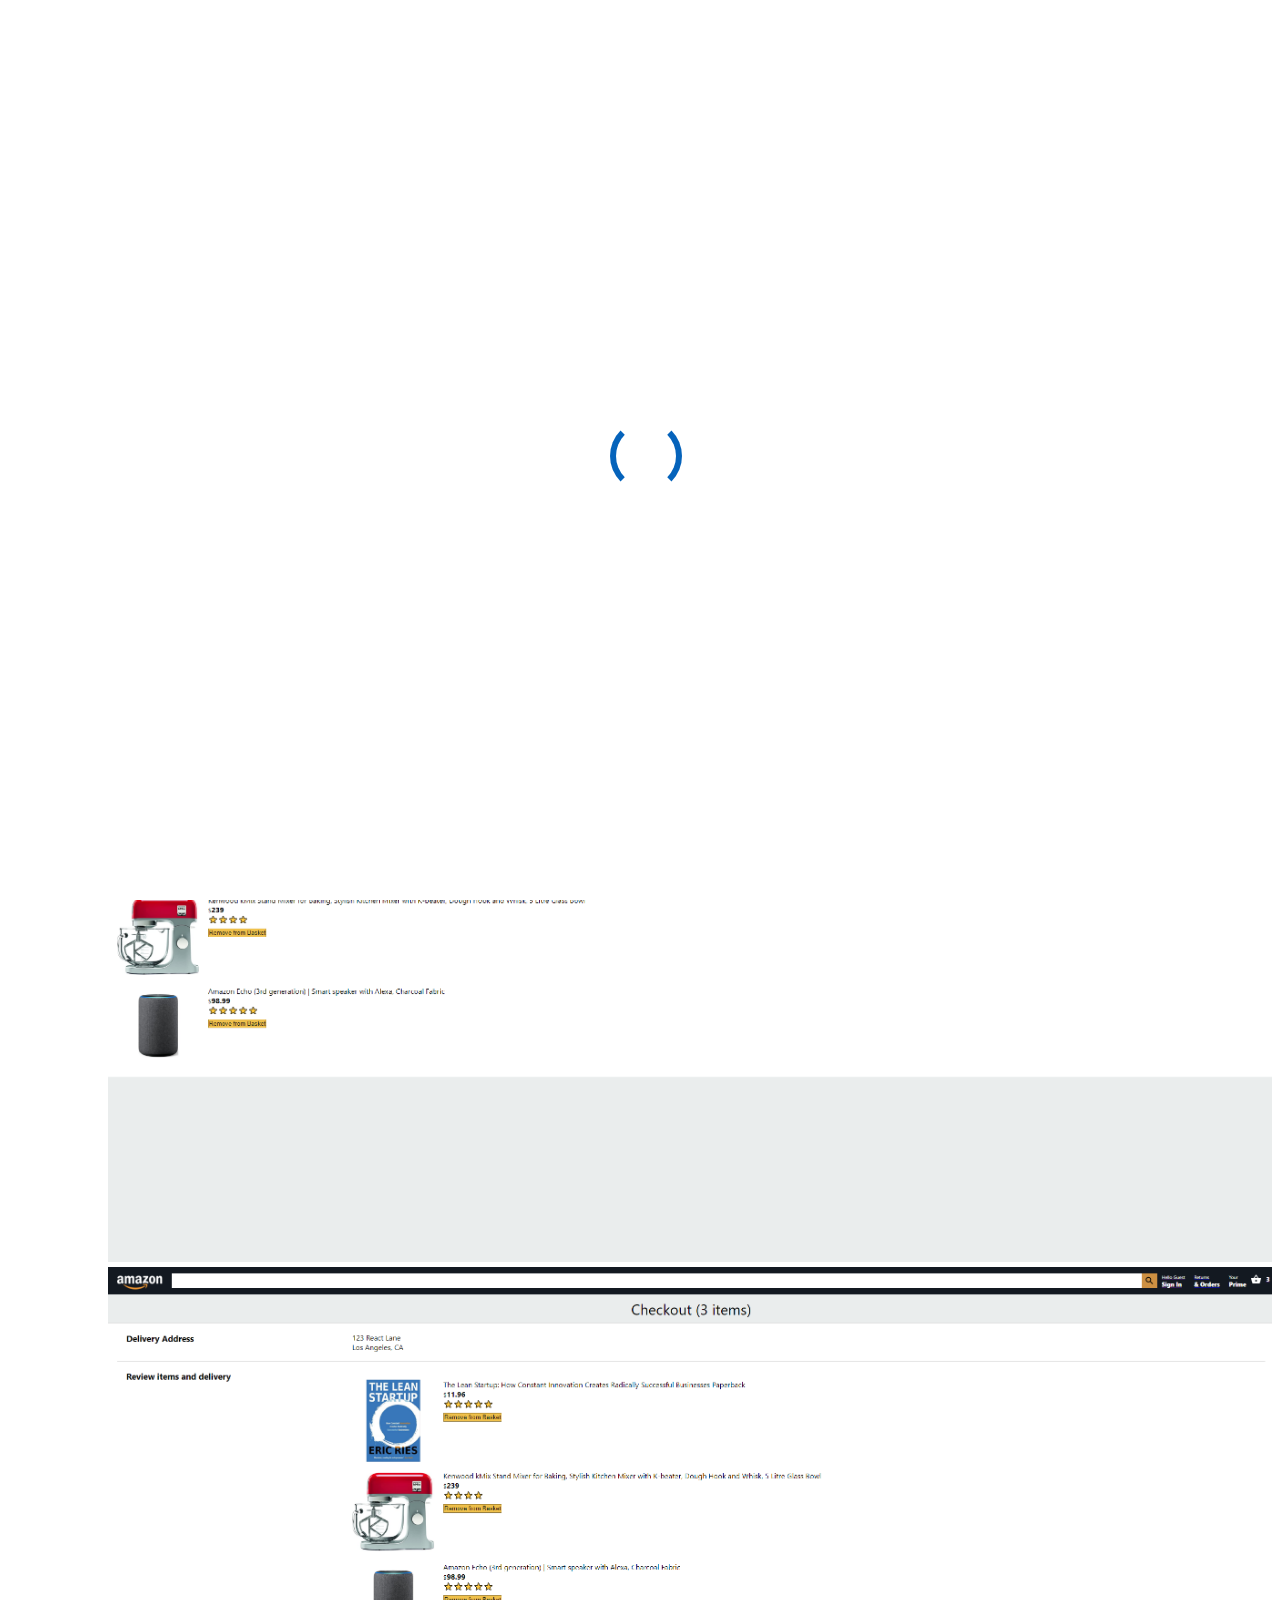
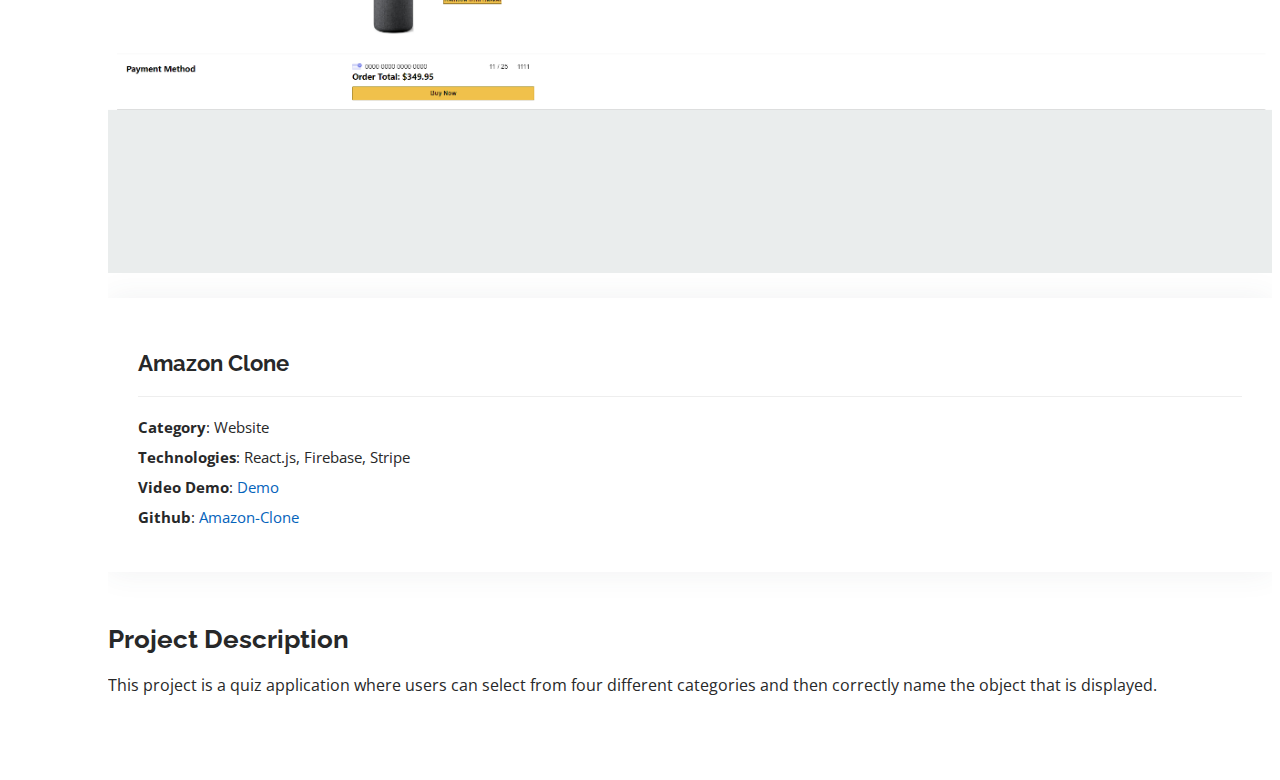
==== projects/amazon.html @ 1b66c7c2 "updates" ====
<!DOCTYPE html>
<html lang="en">
	<head>
		<meta charset="utf-8" />
		<meta content="width=device-width, initial-scale=1.0" name="viewport" />

		<title>Project Detail</title>
		<meta content="" name="description" />
		<meta content="" name="keywords" />

		<!-- Favicons -->
		<link href="../assets/img/favicon.png" rel="icon" />
		<link href="../assets/img/apple-touch-icon.png" rel="apple-touch-icon" />

		<!-- Google Fonts -->
		<link
			href="https://fonts.googleapis.com/css?family=Open+Sans:300,300i,400,400i,600,600i,700,700i|Raleway:300,300i,400,400i,500,500i,600,600i,700,700i|Poppins:300,300i,400,400i,500,500i,600,600i,700,700i"
			rel="stylesheet"
		/>

		<!-- Vendor CSS Files -->
		<link href="../assets/vendor/aos/aos.css" rel="stylesheet" />
		<link
			href="../assets/vendor/bootstrap/css/bootstrap.min.css"
			rel="stylesheet"
		/>
		<link
			href="../assets/vendor/bootstrap-icons/bootstrap-icons.css"
			rel="stylesheet"
		/>
		<link
			href="../assets/vendor/boxicons/css/boxicons.min.css"
			rel="stylesheet"
		/>
		<link
			href="../assets/vendor/glightbox/css/glightbox.min.css"
			rel="stylesheet"
		/>
		<link
			href="../assets/vendor/swiper/swiper-bundle.min.css"
			rel="stylesheet"
		/>

		<!-- Main CSS File -->
		<link href="../assets/css/style.css" rel="stylesheet" />
	</head>

	<body>
		<main id="main">
			<!-- ======= Portfolio Details Section ======= -->
			<section id="portfolio-details" class="portfolio-details">
				<div class="container">
					<div class="row gy-4">
						<div class="col-lg-8">
							<div class="portfolio-details-slider swiper-container">
								<div class="swiper-wrapper align-items-center">
									<div class="swiper-slide">
										<img
											style="width: 100%"
											src="../assets/img/portfolio/amazon-1.png"
											alt=""
										/>
									</div>

									<div class="swiper-slide">
										<img
											style="width: 100%"
											src="../assets/img/portfolio/amazon-2.png"
											alt=""
										/>
									</div>

									<div class="swiper-slide">
										<img
											style="width: 100%"
											src="../assets/img/portfolio/amazon-3.png"
											alt=""
										/>
									</div>
								</div>
								<div class="swiper-pagination"></div>
							</div>
						</div>

						<div class="col-lg-4">
							<div class="portfolio-info">
								<h3>Amazon Clone</h3>
								<ul>
									<li><strong>Category</strong>: Website</li>
									<li>
										<strong>Technologies</strong>: React.js, Firebase, Stripe
									</li>
									<li>
										<strong>Video Demo</strong>:
										<a target="_blank" href="#">Demo</a>
									</li>
									<li>
										<strong>Github</strong>:
										<a
											target="_blank"
											href="https://github.com/James-Havinga99/Amazon-Clone"
											>Amazon-Clone</a
										>
									</li>
								</ul>
							</div>
							<div class="portfolio-description">
								<h2>Project Description</h2>
								<p>
									This project is a quiz application where users can select from
									four different categories and then correctly name the object
									that is displayed.
								</p>
							</div>
						</div>
					</div>
				</div>
			</section>
			<!-- End Portfolio Details Section -->
		</main>
		<!-- End #main -->

		<div id="preloader"></div>
		<a
			href="#"
			class="back-to-top d-flex align-items-center justify-content-center"
			><i class="bi bi-arrow-up-short"></i
		></a>

		<!-- Vendor JS Files -->
		<script src="../assets/vendor/aos/aos.js"></script>
		<script src="../assets/vendor/bootstrap/js/bootstrap.bundle.min.js"></script>
		<script src="../assets/vendor/glightbox/js/glightbox.min.js"></script>
		<script src="../assets/vendor/isotope-layout/isotope.pkgd.min.js"></script>
		<script src="../assets/vendor/php-email-form/validate.js"></script>
		<script src="../assets/vendor/purecounter/purecounter.js"></script>
		<script src="../assets/vendor/swiper/swiper-bundle.min.js"></script>
		<script src="../assets/vendor/typed.js/typed.min.js"></script>
		<script src="../assets/vendor/waypoints/noframework.waypoints.js"></script>

		<!--Main JS File -->
		<script src="../assets/js/main.js"></script>
	</body>
</html>
---- assets/css/style.css ----
/*--------------------------------------------------------------
# General
--------------------------------------------------------------*/
body {
	font-family: "Open Sans", sans-serif;
	color: #272829;
}

a {
	color: #0563bb;
	text-decoration: none;
}

a:hover {
	color: #067ded;
	text-decoration: none;
}

h1,
h2,
h3,
h4,
h5,
h6 {
	font-family: "Raleway", sans-serif;
}

/*--------------------------------------------------------------
# Back to top button
--------------------------------------------------------------*/
.back-to-top {
	position: fixed;
	visibility: hidden;
	opacity: 0;
	right: 15px;
	bottom: 15px;
	z-index: 996;
	background: #0563bb;
	width: 40px;
	height: 40px;
	border-radius: 50px;
	transition: all 0.4s;
}

.back-to-top i {
	font-size: 28px;
	color: #fff;
	line-height: 0;
}

.back-to-top:hover {
	background: #0678e3;
	color: #fff;
}

.back-to-top.active {
	visibility: visible;
	opacity: 1;
}

/*--------------------------------------------------------------
# Preloader
--------------------------------------------------------------*/
#preloader {
	position: fixed;
	top: 0;
	left: 0;
	right: 0;
	bottom: 0;
	z-index: 9999;
	overflow: hidden;
	background: #fff;
}

#preloader:before {
	content: "";
	position: fixed;
	top: calc(50% - 30px);
	left: calc(50% - 30px);
	border: 6px solid #0563bb;
	border-top-color: #fff;
	border-bottom-color: #fff;
	border-radius: 50%;
	width: 60px;
	height: 60px;
	-webkit-animation: animate-preloader 1s linear infinite;
	animation: animate-preloader 1s linear infinite;
}

@-webkit-keyframes animate-preloader {
	0% {
		transform: rotate(0deg);
	}
	100% {
		transform: rotate(360deg);
	}
}

@keyframes animate-preloader {
	0% {
		transform: rotate(0deg);
	}
	100% {
		transform: rotate(360deg);
	}
}

/*--------------------------------------------------------------
# Disable aos animation delay on mobile devices
--------------------------------------------------------------*/
@media screen and (max-width: 768px) {
	[data-aos-delay] {
		transition-delay: 0 !important;
	}
}

/*--------------------------------------------------------------
# Header
--------------------------------------------------------------*/
#header {
	position: fixed;
	top: 0;
	left: 0;
	bottom: 0;
	z-index: 9997;
	transition: all 0.5s;
	padding: 15px;
	overflow-y: auto;
}

@media (max-width: 992px) {
	#header {
		width: 300px;
		background: #fff;
		border-right: 1px solid #e6e9ec;
		left: -300px;
	}
}

@media (min-width: 992px) {
	#main {
		margin-left: 100px;
	}
}

/*--------------------------------------------------------------
# Navigation Menu
--------------------------------------------------------------*/
/**
* Desktop Navigation 
*/
.nav-menu {
	padding: 0;
	display: block;
}

.nav-menu * {
	margin: 0;
	padding: 0;
	list-style: none;
}

.nav-menu > ul > li {
	position: relative;
	white-space: nowrap;
}

.nav-menu a {
	display: flex;
	align-items: center;
	color: #45505b;
	padding: 10px 18px;
	margin-bottom: 8px;
	transition: 0.3s;
	font-size: 15px;
	border-radius: 50px;
	background: #f2f3f5;
	height: 56px;
	width: 100%;
	overflow: hidden;
	transition: 0.3s;
}

.nav-menu a i {
	font-size: 20px;
}

.nav-menu a span {
	padding: 0 5px 0 7px;
	color: #45505b;
}

@media (min-width: 992px) {
	.nav-menu a {
		width: 56px;
	}
	.nav-menu a span {
		display: none;
		color: #fff;
	}
}

.nav-menu a:hover,
.nav-menu .active,
.nav-menu li:hover > a {
	color: #fff;
	background: #0563bb;
}

.nav-menu a:hover span,
.nav-menu .active span,
.nav-menu li:hover > a span {
	color: #fff;
}

.nav-menu a:hover,
.nav-menu li:hover > a {
	width: 100%;
	color: #fff;
}

.nav-menu a:hover span,
.nav-menu li:hover > a span {
	display: block;
}

/**
* Mobile Navigation 
*/
.mobile-nav-toggle {
	position: fixed;
	right: 10px;
	top: 10px;
	z-index: 9998;
	border: 0;
	background: none;
	font-size: 28px;
	transition: all 0.4s;
	outline: none !important;
	line-height: 0;
	cursor: pointer;
	border-radius: 50px;
	padding: 5px;
}

.mobile-nav-toggle i {
	color: #45505b;
}

.mobile-nav-active {
	overflow: hidden;
}

.mobile-nav-active #header {
	left: 0;
}

.mobile-nav-active .mobile-nav-toggle {
	color: #fff;
	background-color: #0563bb;
}

/*--------------------------------------------------------------
# Hero Section
--------------------------------------------------------------*/
#hero {
	width: 100%;
	height: 100vh;
	background: url("../img/hero-img.jpeg") center no-repeat;
	background-size: cover;
	position: relative;
}

@media (min-width: 992px) {
	#hero {
		padding-left: 160px;
	}
}

#hero:before {
	content: "";
	background: rgba(255, 255, 255, 0.8);
	position: absolute;
	bottom: 0;
	top: 0;
	left: 0;
	right: 0;
}

#hero h1 {
	margin: 0;
	font-size: 64px;
	font-weight: 700;
	line-height: 56px;
	color: #45505b;
}

#hero p {
	color: #45505b;
	margin: 15px 0 0 0;
	font-size: 26px;
	font-family: "Poppins", sans-serif;
}

#hero p span {
	color: #0563bb;
	letter-spacing: 1px;
}

#hero .social-links {
	margin-top: 30px;
}

#hero .social-links a {
	font-size: 24px;
	display: inline-block;
	color: #45505b;
	line-height: 1;
	margin-right: 20px;
	transition: 0.3s;
}

#hero .social-links a:hover {
	color: #0563bb;
}

@media (max-width: 992px) {
	#hero {
		text-align: center;
	}
	#hero h1 {
		font-size: 32px;
		line-height: 36px;
	}
	#hero p {
		margin-top: 10px;
		font-size: 20px;
		line-height: 24px;
	}
}

/*--------------------------------------------------------------
# Sections General
--------------------------------------------------------------*/
section {
	padding: 60px 0;
	overflow: hidden;
}

.section-title {
	text-align: center;
	padding-bottom: 30px;
}

.section-title h2 {
	font-size: 32px;
	font-weight: bold;
	text-transform: uppercase;
	margin-bottom: 20px;
	padding-bottom: 20px;
	position: relative;
	color: #45505b;
}

.section-title h2::before {
	content: "";
	position: absolute;
	display: block;
	width: 120px;
	height: 1px;
	background: #ddd;
	bottom: 1px;
	left: calc(50% - 60px);
}

.section-title h2::after {
	content: "";
	position: absolute;
	display: block;
	width: 40px;
	height: 3px;
	background: #0563bb;
	bottom: 0;
	left: calc(50% - 20px);
}

.section-title p {
	margin-bottom: 0;
}

/*--------------------------------------------------------------
# About
--------------------------------------------------------------*/
.about .content h3 {
	font-weight: 700;
	font-size: 26px;
	color: #728394;
}

.about .content ul {
	list-style: none;
	padding: 0;
}

.about .content ul li {
	margin-bottom: 20px;
	display: flex;
	align-items: center;
}

.about .content ul strong {
	margin-right: 10px;
}

.about .content ul i {
	font-size: 16px;
	margin-right: 5px;
	color: #0563bb;
	line-height: 0;
}

.about .content p:last-child {
	margin-bottom: 0;
}

/*--------------------------------------------------------------
# Skills
--------------------------------------------------------------*/

.skills-content {
	padding-left: 15.3%;
}

.skills .progress {
	height: 60px;
	display: block;
	background: none;
	border-radius: 0;
}

.skills .progress .skill {
	padding: 10px 0;
	margin: 0;
	display: block;
	font-weight: 600;
	font-size: 15px;
	font-family: "Poppins", sans-serif;
	color: #45505b;
}

.skills .progress .skill .val {
	font-style: normal;
	float: right;
	margin-right: 35%;
}

/*--------------------------------------------------------------
# Resume
--------------------------------------------------------------*/
.resume .resume-title {
	font-size: 26px;
	font-weight: 700;
	margin-top: 20px;
	margin-bottom: 20px;
	color: #45505b;
}

.resume .resume-item {
	padding: 0 0 20px 20px;
	margin-top: -2px;
	border-left: 2px solid #0563bb;
	position: relative;
}

.resume .resume-item h4 {
	line-height: 18px;
	font-size: 18px;
	font-weight: 600;
	text-transform: uppercase;
	font-family: "Poppins", sans-serif;
	color: #0563bb;
	margin-bottom: 10px;
}

.resume .resume-item h5 {
	font-size: 16px;
	background: #f7f8f9;
	padding: 5px 15px;
	display: inline-block;
	font-weight: 600;
	margin-bottom: 10px;
}

.resume .resume-item ul {
	padding-left: 20px;
}

.resume .resume-item ul li {
	padding-bottom: 10px;
}

.resume .resume-item:last-child {
	padding-bottom: 0;
}

.resume .resume-item::before {
	content: "";
	position: absolute;
	width: 16px;
	height: 16px;
	border-radius: 50px;
	left: -9px;
	top: 0;
	background: #fff;
	border: 2px solid #0563bb;
}

.button.alternative {
	--color-hover: #2b3044;
	--background: #0563bb;
	--hover-back: #6d58ff;
	--hover-front: #f6f8ff;
}

.button {
	--color: #fff;
	--color-hover: var(--color);
	--background: #2b3044;
	--background-hover: var(--background);
	--hover-back: #6d58ff;
	--hover-front: #5c86ff;
	padding: 8px 28px;
	border-radius: 20px;
	line-height: 24px;
	font-size: 14px;
	font-weight: 600;
	letter-spacing: 0.02em;
	border: none;
	outline: none;
	position: relative;
	overflow: hidden;
	cursor: pointer;
	margin-left: 43%;
	margin-top: 50px;
	-webkit-appearance: none;
	-webkit-tap-highlight-color: transparent;
	-webkit-mask-image: -webkit-radial-gradient(white, black);
	color: var(--c, var(--color));
	background: var(--b, var(--background));
	transition: color 0.2s linear var(--c-d, 0.2s),
		background 0.3s linear var(--b-d, 0.2s);
}

.button:not(.simple):before,
.button:not(.simple):after {
	content: "";
	position: absolute;
	background: var(--pb, var(--hover-back));
	top: 0;
	left: 0;
	right: 0;
	height: 200%;
	border-radius: var(--br, 40%);
	transform: translateY(var(--y, 50%));
	transition: transform var(--d, 0.4s) ease-in var(--d-d, 0s),
		border-radius 0.5s ease var(--br-d, 0.08s);
}

.button:not(.simple):after {
	--pb: var(--hover-front);
	--d: 0.44s;
}

.button div {
	z-index: 1;
	position: relative;
	display: flex;
}

.button div span {
	display: block;
	backface-visibility: hidden;
	transform: translateZ(0);
	animation: var(--name, none) 0.7s linear forwards 0.18s;
}

.button.in {
	--name: move;
}

.button.in:not(.out) {
	--c: var(--color-hover);
	--b: var(--background-hover);
}

.button.in:not(.out):before,
.button.in:not(.out):after {
	--y: 0;
	--br: 5%;
}

.button.in:not(.out):after {
	--br: 10%;
	--d-d: 0.02s;
}

.button.in.out {
	--name: move-out;
}

.button.in.out:before {
	--d-d: 0.06s;
}

@keyframes move {
	30%,
	36% {
		transform: translateY(calc(-6px * var(--move))) translateZ(0)
			rotate(calc(-13deg * var(--rotate) * var(--part)));
	}
	50% {
		transform: translateY(calc(3px * var(--move))) translateZ(0)
			rotate(calc(6deg * var(--rotate) * var(--part)));
	}
	70% {
		transform: translateY(calc(-2px * var(--move))) translateZ(0)
			rotate(calc(-3deg * var(--rotate) * var(--part)));
	}
}

@keyframes move-out {
	30%,
	36% {
		transform: translateY(calc(6px * var(--move))) translateZ(0)
			rotate(calc(13deg * var(--rotate) * var(--part)));
	}
	50% {
		transform: translateY(calc(-3px * var(--move))) translateZ(0)
			rotate(calc(-6deg * var(--rotate) * var(--part)));
	}
	70% {
		transform: translateY(calc(2px * var(--move))) translateZ(0)
			rotate(calc(3deg * var(--rotate) * var(--part)));
	}
}

/*--------------------------------------------------------------
# Portfolio
--------------------------------------------------------------*/
.portfolio .portfolio-item {
	margin-bottom: 30px;
}

.portfolio #portfolio-flters {
	padding: 0;
	margin: 0 auto 25px auto;
	list-style: none;
	text-align: center;
	background: #fff;
	border-radius: 50px;
	padding: 2px 15px;
}

.portfolio #portfolio-flters li {
	cursor: pointer;
	display: inline-block;
	padding: 10px 15px;
	font-size: 14px;
	font-weight: 600;
	line-height: 1;
	text-transform: uppercase;
	color: #272829;
	margin-bottom: 5px;
	transition: all 0.3s ease-in-out;
}

.portfolio #portfolio-flters li:hover,
.portfolio #portfolio-flters li.filter-active {
	color: #0563bb;
}

.portfolio #portfolio-flters li:last-child {
	margin-right: 0;
}

.portfolio .portfolio-wrap {
	transition: 0.3s;
	position: relative;
	overflow: hidden;
	z-index: 1;
	background: rgba(69, 80, 91, 0.8);
}

.portfolio .portfolio-wrap::before {
	content: "";
	background: rgba(255, 255, 255, 0.7);
	position: absolute;
	left: 30px;
	right: 30px;
	top: 30px;
	bottom: 30px;
	transition: all ease-in-out 0.3s;
	z-index: 2;
	opacity: 0;
}

.portfolio .portfolio-wrap .portfolio-info {
	opacity: 0;
	position: absolute;
	top: 0;
	left: 0;
	right: 0;
	bottom: 0;
	text-align: center;
	z-index: 3;
	transition: all ease-in-out 0.3s;
	display: flex;
	flex-direction: column;
	justify-content: center;
	align-items: center;
}

.portfolio .portfolio-wrap .portfolio-info::before {
	display: block;
	content: "";
	width: 48px;
	height: 48px;
	position: absolute;
	top: 35px;
	left: 35px;
	border-top: 3px solid #d7dce1;
	border-left: 3px solid #d7dce1;
	transition: all 0.5s ease 0s;
	z-index: 9994;
}

.portfolio .portfolio-wrap .portfolio-info::after {
	display: block;
	content: "";
	width: 48px;
	height: 48px;
	position: absolute;
	bottom: 35px;
	right: 35px;
	border-bottom: 3px solid #d7dce1;
	border-right: 3px solid #d7dce1;
	transition: all 0.5s ease 0s;
	z-index: 9994;
}

.portfolio .portfolio-wrap .portfolio-info h4 {
	font-size: 20px;
	color: #45505b;
	font-weight: 600;
}

.portfolio .portfolio-wrap .portfolio-info p {
	color: #45505b;
	font-size: 14px;
	text-transform: uppercase;
	padding: 0;
	margin: 0;
}

.portfolio .portfolio-wrap .portfolio-links {
	text-align: center;
	z-index: 4;
}

.portfolio .portfolio-wrap .portfolio-links a {
	color: #45505b;
	margin: 0 2px;
	font-size: 28px;
	display: inline-block;
	transition: 0.3s;
}

.portfolio .portfolio-wrap .portfolio-links a:hover {
	color: #148af9;
}

.portfolio .portfolio-wrap:hover::before {
	top: 0;
	left: 0;
	right: 0;
	bottom: 0;
	opacity: 1;
}

.portfolio .portfolio-wrap:hover .portfolio-info {
	opacity: 1;
}

.portfolio .portfolio-wrap:hover .portfolio-info::before {
	top: 15px;
	left: 15px;
}

.portfolio .portfolio-wrap:hover .portfolio-info::after {
	bottom: 15px;
	right: 15px;
}

/*--------------------------------------------------------------
# Portfolio Details
--------------------------------------------------------------*/
.portfolio-details {
	padding-top: 40px;
}

/* .portfolio-details .portfolio-details-slider img {
  width: 100%;
} */

.portfolio-details .portfolio-details-slider .swiper-pagination {
	margin-top: 20px;
	position: relative;
}

.portfolio-details
	.portfolio-details-slider
	.swiper-pagination
	.swiper-pagination-bullet {
	width: 12px;
	height: 12px;
	background-color: #fff;
	opacity: 1;
	border: 1px solid #0563bb;
}

.portfolio-details
	.portfolio-details-slider
	.swiper-pagination
	.swiper-pagination-bullet-active {
	background-color: #0563bb;
}

.portfolio-details .portfolio-info {
	padding: 30px;
	box-shadow: 0px 0 30px rgba(69, 80, 91, 0.08);
}

.portfolio-details .portfolio-info h3 {
	font-size: 22px;
	font-weight: 700;
	margin-bottom: 20px;
	padding-bottom: 20px;
	border-bottom: 1px solid #eee;
}

.portfolio-details .portfolio-info ul {
	list-style: none;
	padding: 0;
	font-size: 15px;
}

.portfolio-details .portfolio-info ul li + li {
	margin-top: 10px;
}

.portfolio-details .portfolio-description {
	padding-top: 30px;
}

.portfolio-details .portfolio-description h2 {
	font-size: 26px;
	font-weight: 700;
	margin-bottom: 20px;
}

.portfolio-details .portfolio-description p {
	padding: 0;
}

/*--------------------------------------------------------------
# Testimonials
--------------------------------------------------------------*/
.testimonials .section-header {
	margin-bottom: 40px;
}

.testimonials .testimonial-item {
	text-align: center;
}

.testimonials .testimonial-item .testimonial-img {
	width: 120px;
	border-radius: 50%;
	border: 4px solid #fff;
	margin: 0 auto;
}

.testimonials .testimonial-item h3 {
	font-size: 20px;
	font-weight: bold;
	margin: 10px 0 5px 0;
	color: #111;
}

.testimonials .testimonial-item h4 {
	font-size: 14px;
	color: #999;
	margin: 0 0 15px 0;
}

.testimonials .testimonial-item .quote-icon-left,
.testimonials .testimonial-item .quote-icon-right {
	color: #90c8fc;
	font-size: 26px;
}

.testimonials .testimonial-item .quote-icon-left {
	display: inline-block;
	left: -5px;
	position: relative;
}

.testimonials .testimonial-item .quote-icon-right {
	display: inline-block;
	right: -5px;
	position: relative;
	top: 10px;
}

.testimonials .testimonial-item p {
	font-style: italic;
	margin: 0 auto 15px auto;
}

.testimonials .swiper-pagination {
	margin-top: 20px;
	position: relative;
}

.testimonials .swiper-pagination .swiper-pagination-bullet {
	width: 12px;
	height: 12px;
	background-color: #fff;
	opacity: 1;
	border: 1px solid #0563bb;
}

.testimonials .swiper-pagination .swiper-pagination-bullet-active {
	background-color: #0563bb;
}

@media (min-width: 992px) {
	.testimonials .testimonial-item p {
		width: 80%;
	}
}

/*--------------------------------------------------------------
# Contact
--------------------------------------------------------------*/
.contact .info {
	width: 100%;
	background: #fff;
	float: left;
}

.contact .info i {
	font-size: 20px;
	color: #0563bb;
	float: left;
	width: 44px;
	height: 44px;
	background: #eef7ff;
	display: flex;
	justify-content: center;
	align-items: center;
	border-radius: 50px;
	transition: all 0.3s ease-in-out;
}

.contact .info h4 {
	padding: 0 0 0 60px;
	font-size: 22px;
	font-weight: 600;
	margin-bottom: 5px;
	color: #45505b;
}

.contact .info p {
	padding: 0 0 0 60px;
	margin-bottom: 0;
	font-size: 14px;
	color: #728394;
}

.contact .info .address {
	width: 33.33%;
	float: left;
}

.contact .info .email,
.contact .info .phone {
	width: 33.33%;
	float: left;
}

.contact .info .email:hover i,
.contact .info .address:hover i,
.contact .info .phone:hover i {
	background: #0563bb;
	color: #fff;
}

@-webkit-keyframes animate-loading {
	0% {
		transform: rotate(0deg);
	}
	100% {
		transform: rotate(360deg);
	}
}

@keyframes animate-loading {
	0% {
		transform: rotate(0deg);
	}
	100% {
		transform: rotate(360deg);
	}
}

/*--------------------------------------------------------------
# Footer
--------------------------------------------------------------*/
#footer {
	background: #f7f8f9;
	color: #45505b;
	font-size: 14px;
	text-align: center;
	padding: 30px 0;
}

#footer h3 {
	font-size: 36px;
	font-weight: 700;
	position: relative;
	font-family: "Poppins", sans-serif;
	padding: 0;
	margin: 0 0 15px 0;
}

#footer p {
	font-size: 15;
	font-style: italic;
	padding: 0;
	margin: 0 0 40px 0;
}

#footer .social-links {
	margin: 0 0 40px 0;
}

#footer .social-links a {
	font-size: 18px;
	display: inline-block;
	background: #0563bb;
	color: #fff;
	line-height: 1;
	padding: 8px 0;
	margin-right: 4px;
	border-radius: 50%;
	text-align: center;
	width: 36px;
	height: 36px;
	transition: 0.3s;
}

#footer .social-links a:hover {
	background: #0678e3;
	color: #fff;
	text-decoration: none;
}

#footer .copyright {
	margin: 0 0 5px 0;
}

#footer .credits {
	font-size: 13px;
}
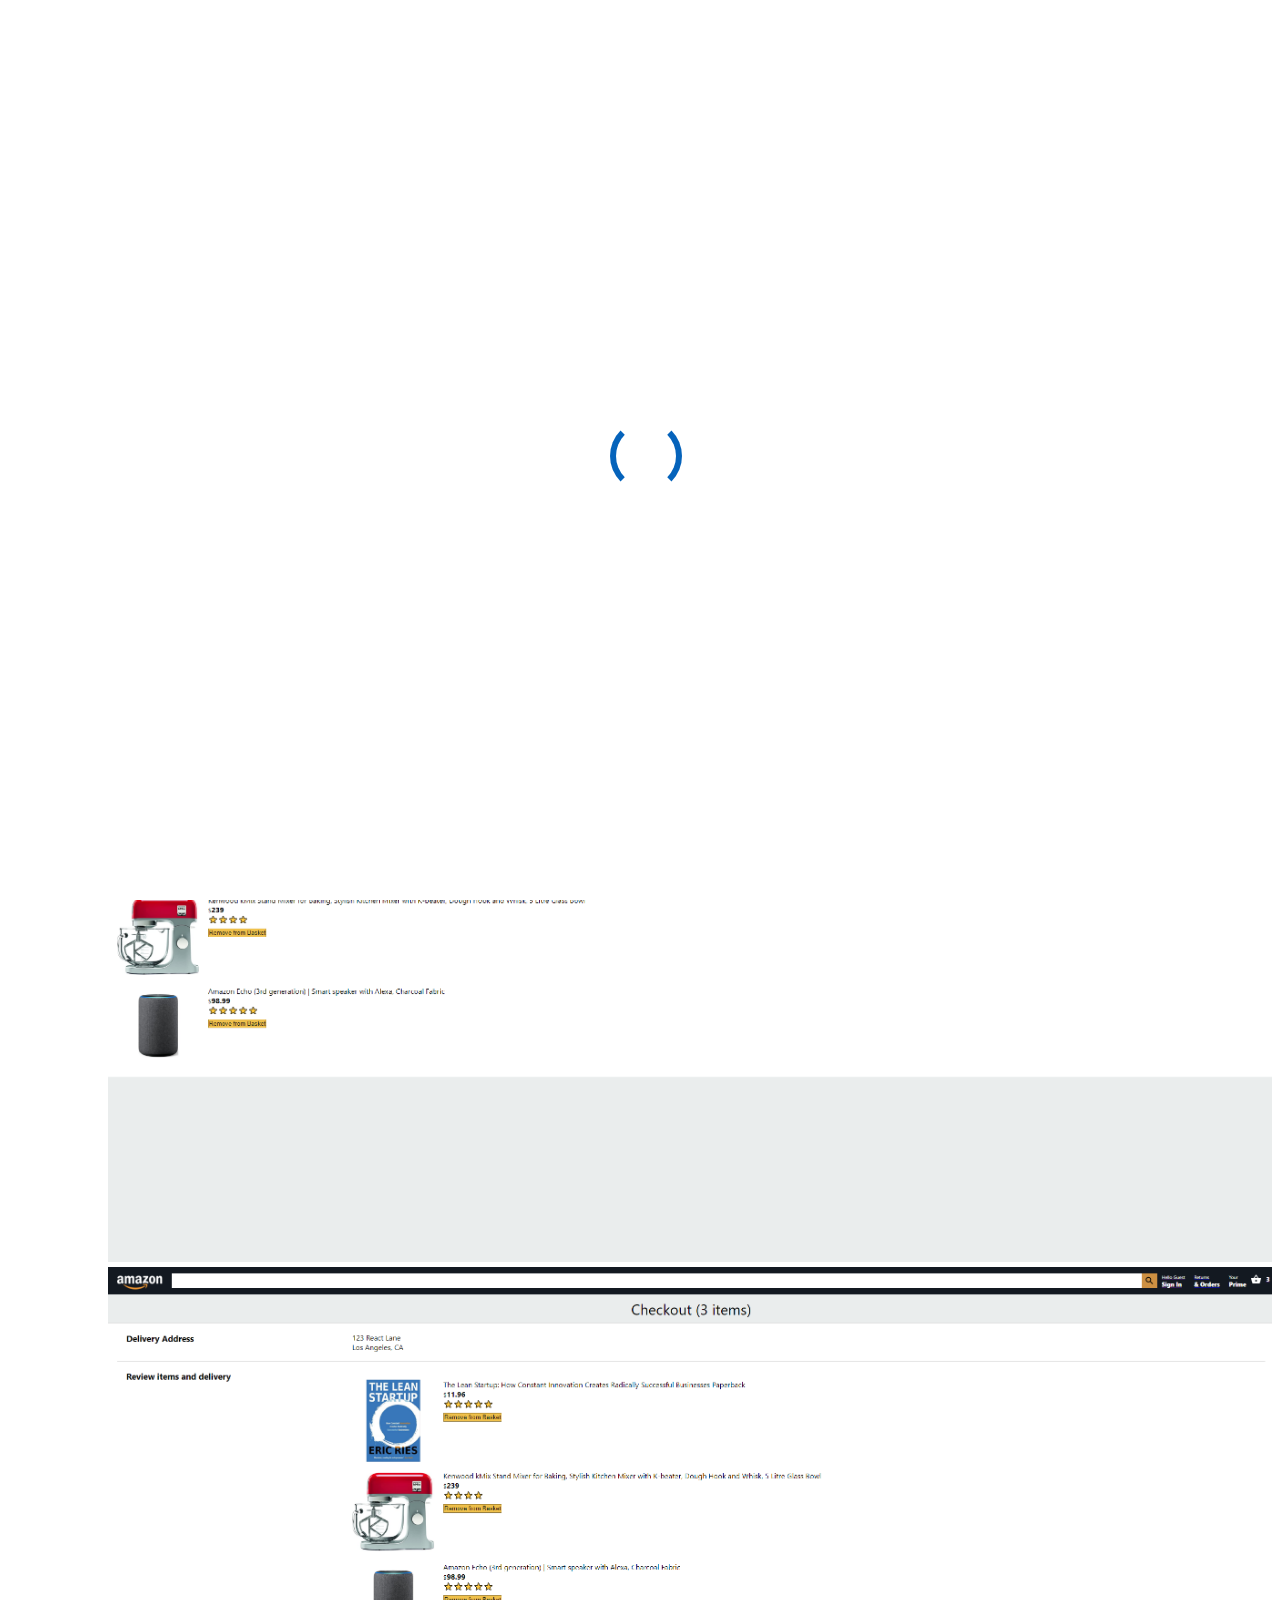
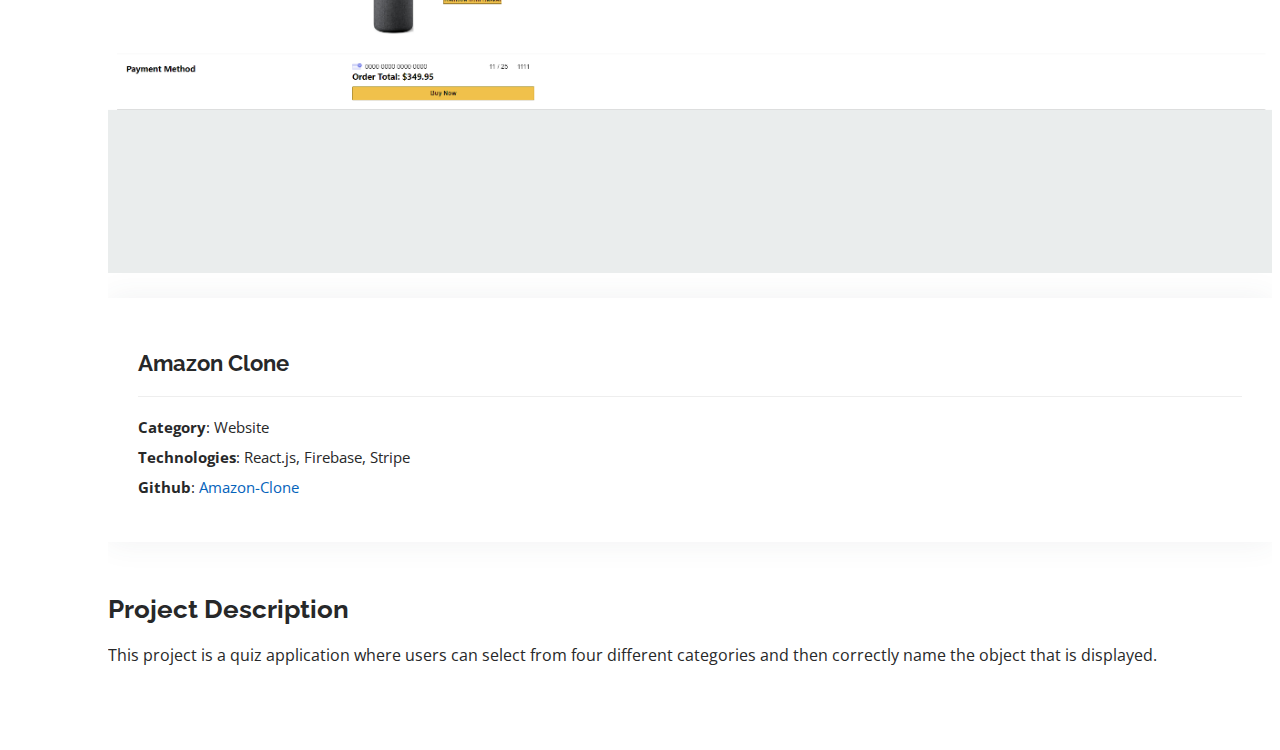
==== commit bdf505d9: "update amazon clone" ====
--- a/projects/amazon.html
+++ b/projects/amazon.html
@@ -90,10 +90,10 @@
 									<li>
 										<strong>Technologies</strong>: React.js, Firebase, Stripe
 									</li>
-									<li>
+									<!-- <li>
 										<strong>Video Demo</strong>:
 										<a target="_blank" href="#">Demo</a>
-									</li>
+									</li> -->
 									<li>
 										<strong>Github</strong>:
 										<a
